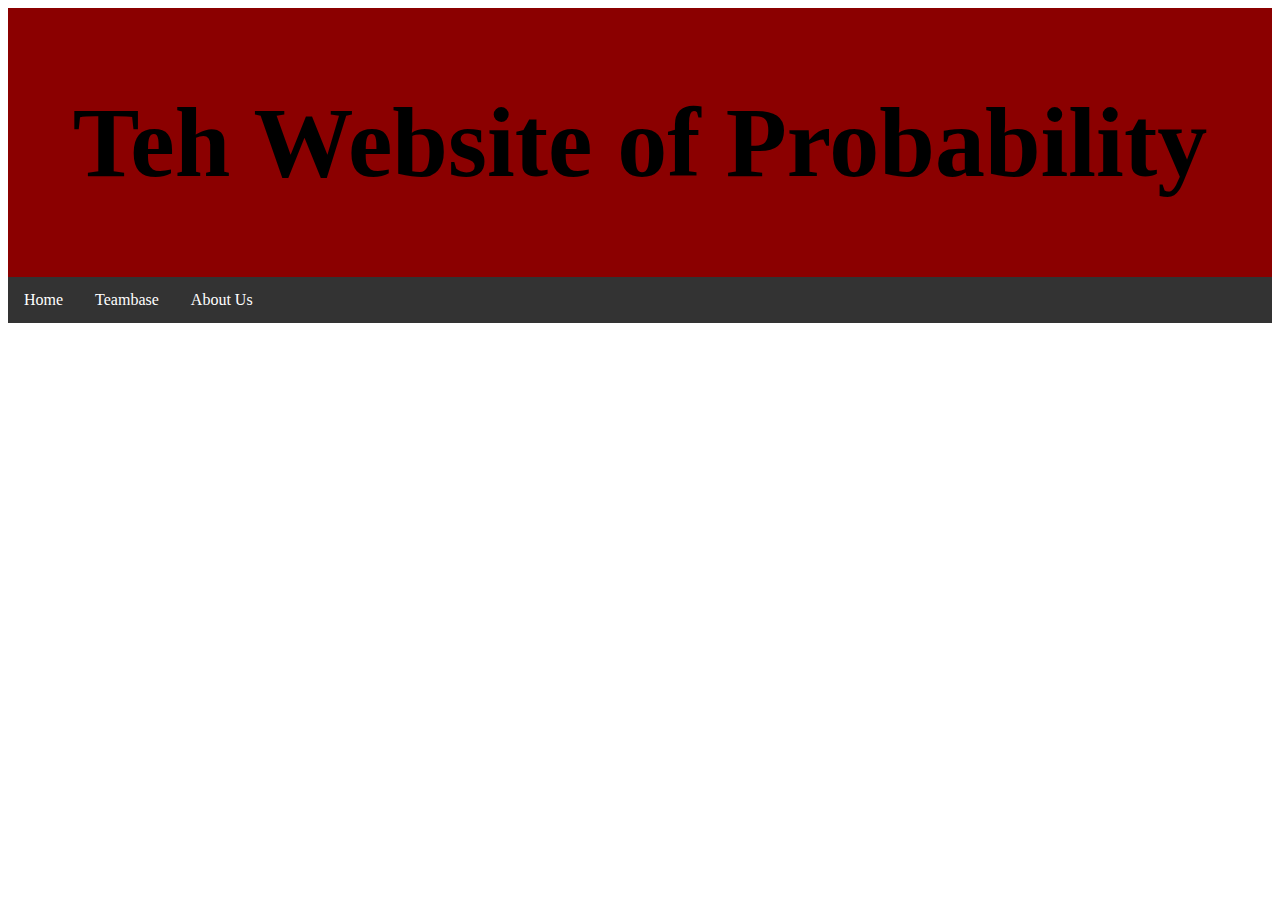
==== index.html @ c03b3f44 "Adding files" ====
<!DOCTYPE html>
<html lang="en">

<head>
    <meta charset="UTF-8">
    <meta http-equiv="X-UA-Compatible" content="IE=edge">
    <meta name="viewport" content="width=device-width, initial-scale=1.0">
    <title>Probability</title>
    <link rel="stylesheet" href="style.css">
</head>

<body>
    <div id="header">
        <h1 style="font-size:100px; text-align: center;">Teh Website of Probability</h1>
    </div>
    <ul>
        <li><a href="#home">Home</a></li>
        <li><a href="#news">Teambase</a></li>
        <li class="dropdown">
            <a href="javascript:void(0)" class="dropbtn">About Us</a>
            <div class="dropdown-content">
                <a href="#">Who we are</a>
                <a href="#">Why we are</a>
                <a href="#">When we are</a>
            </div>
        </li>
    </ul>

    <br><br><br>

    
</body>

</html>
---- style.css ----
ul {
    list-style-type: none;
    margin: 0;
    padding: 0;
    overflow: hidden;
    background-color: #333;
  }
  
  li {
    float: left;
  }
  
  li a, .dropbtn {
    display: inline-block;
    color: white;
    text-align: center;
    padding: 14px 16px;
    text-decoration: none;
  }
  
  li a:hover, .dropdown:hover .dropbtn {
    background-color: red;
  }
  
  li.dropdown {
    display: inline-block;
  }
  
  .dropdown-content {
    display: none;
    position: absolute;
    background-color: #f9f9f9;
    min-width: 160px;
    box-shadow: 0px 8px 16px 0px rgba(0,0,0,0.2);
    z-index: 1;
  }
  
  .dropdown-content a {
    color: black;
    padding: 12px 16px;
    text-decoration: none;
    display: block;
    text-align: left;
  }
  
  .dropdown-content a:hover {background-color: #f1f1f1;}
  
  .dropdown:hover .dropdown-content {
    display: block;
  }



  #header{
    background-color:darkred;
    padding-top: 10px;
    padding-bottom: 10px;
  }
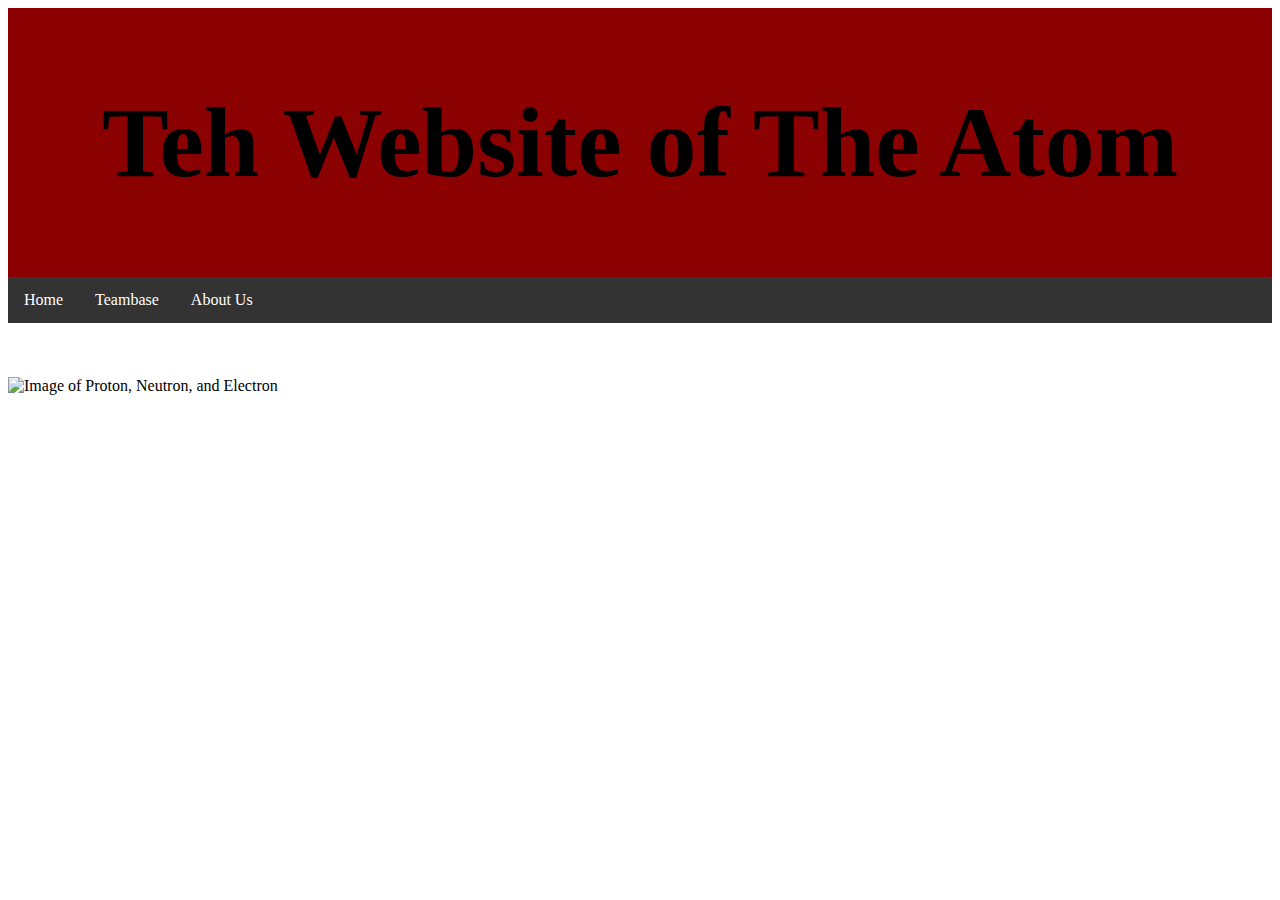
==== commit 5db1fecf: "added image to the home page" ====
--- a/index.html
+++ b/index.html
@@ -7,14 +7,15 @@
     <meta name="viewport" content="width=device-width, initial-scale=1.0">
     <title>Probability</title>
     <link rel="stylesheet" href="style.css">
+    <link rel="stylesheet" href="navbar.css">
 </head>
 
 <body>
     <div id="header">
-        <h1 style="font-size:100px; text-align: center;">Teh Website of Probability</h1>
+        <h1 style="font-size:100px; text-align: center;">Teh Website of The Atom</h1>
     </div>
     <ul>
-        <li><a href="#home">Home</a></li>
+        <li><a href="https://probability709.github.io">Home</a></li>
         <li><a href="#news">Teambase</a></li>
         <li class="dropdown">
             <a href="javascript:void(0)" class="dropbtn">About Us</a>
@@ -27,8 +28,10 @@
     </ul>
 
     <br><br><br>
+    <div id="content">
+        <img src="https://i.ytimg.com/vi/xzxCwYXz250/maxresdefault.jpg" alt="Image of Proton, Neutron, and Electron">
+    </div>
 
-    
 </body>
 
 </html>--- a/style.css
+++ b/style.css
@@ -1,55 +1,3 @@
-ul {
-    list-style-type: none;
-    margin: 0;
-    padding: 0;
-    overflow: hidden;
-    background-color: #333;
-  }
-  
-  li {
-    float: left;
-  }
-  
-  li a, .dropbtn {
-    display: inline-block;
-    color: white;
-    text-align: center;
-    padding: 14px 16px;
-    text-decoration: none;
-  }
-  
-  li a:hover, .dropdown:hover .dropbtn {
-    background-color: red;
-  }
-  
-  li.dropdown {
-    display: inline-block;
-  }
-  
-  .dropdown-content {
-    display: none;
-    position: absolute;
-    background-color: #f9f9f9;
-    min-width: 160px;
-    box-shadow: 0px 8px 16px 0px rgba(0,0,0,0.2);
-    z-index: 1;
-  }
-  
-  .dropdown-content a {
-    color: black;
-    padding: 12px 16px;
-    text-decoration: none;
-    display: block;
-    text-align: left;
-  }
-  
-  .dropdown-content a:hover {background-color: #f1f1f1;}
-  
-  .dropdown:hover .dropdown-content {
-    display: block;
-  }
-
-
 
   #header{
     background-color:darkred;
--- a/navbar.css
+++ b/navbar.css
@@ -0,0 +1,51 @@
+ul {
+    list-style-type: none;
+    margin: 0;
+    padding: 0;
+    overflow: hidden;
+    background-color: #333;
+  }
+  
+  li {
+    float: left;
+  }
+  
+  li a, .dropbtn {
+    display: inline-block;
+    color: white;
+    text-align: center;
+    padding: 14px 16px;
+    text-decoration: none;
+  }
+  
+  li a:hover, .dropdown:hover .dropbtn {
+    background-color: red;
+  }
+  
+  li.dropdown {
+    display: inline-block;
+  }
+  
+  .dropdown-content {
+    display: none;
+    position: absolute;
+    background-color: #f9f9f9;
+    min-width: 160px;
+    box-shadow: 0px 8px 16px 0px rgba(0,0,0,0.2);
+    z-index: 1;
+  }
+  
+  .dropdown-content a {
+    color: black;
+    padding: 12px 16px;
+    text-decoration: none;
+    display: block;
+    text-align: left;
+  }
+  
+  .dropdown-content a:hover {background-color: #f1f1f1;}
+  
+  .dropdown:hover .dropdown-content {
+    display: block;
+  }
+
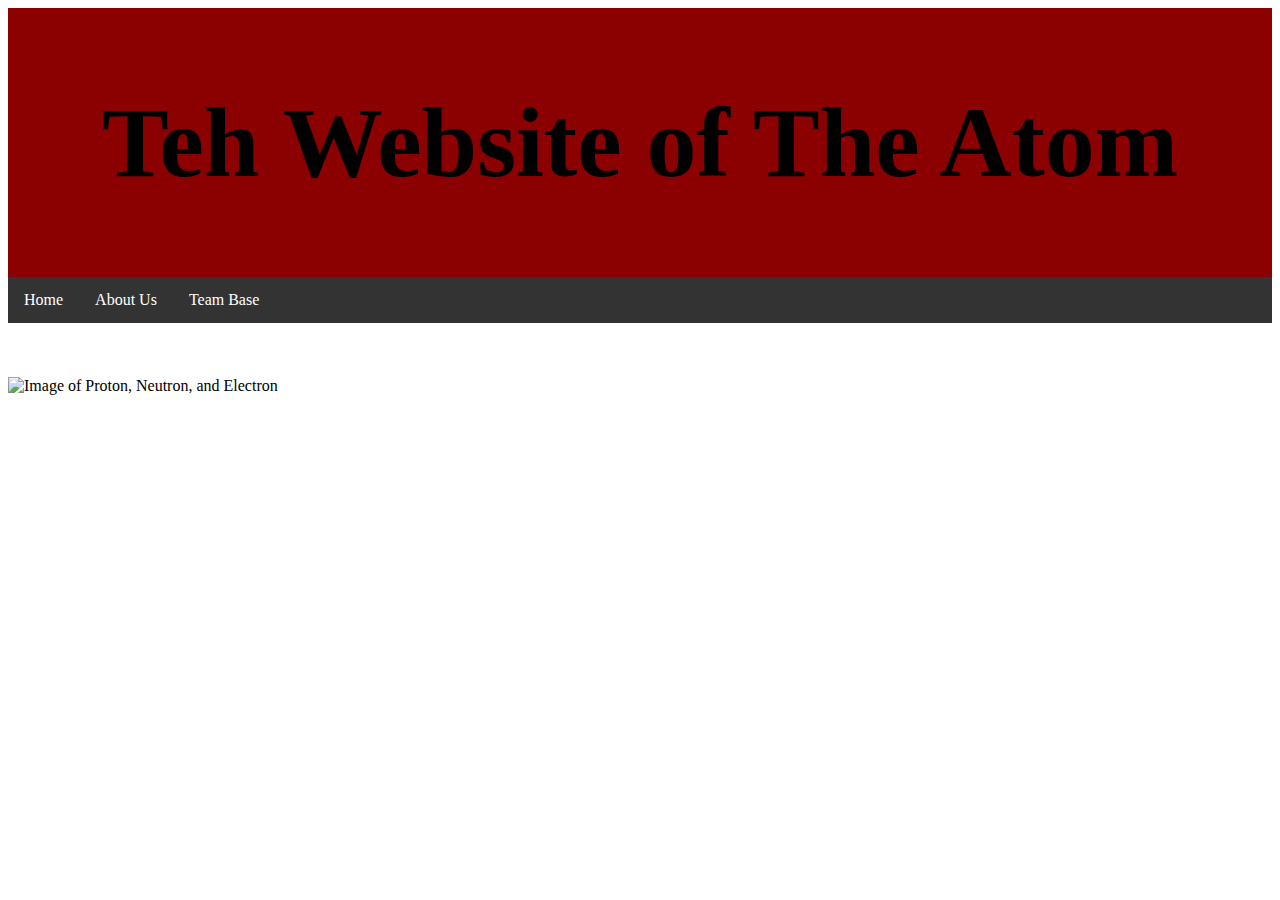
==== commit 62f44fbb: "Changed order of nav buttons" ====
--- a/index.html
+++ b/index.html
@@ -16,7 +16,6 @@
     </div>
     <ul>
         <li><a href="https://probability709.github.io">Home</a></li>
-        <li><a href="#news">Teambase</a></li>
         <li class="dropdown">
             <a href="javascript:void(0)" class="dropbtn">About Us</a>
             <div class="dropdown-content">
@@ -25,6 +24,8 @@
                 <a href="#">When we are</a>
             </div>
         </li>
+        <li><a href="#news">Team Base</a></li>
+
     </ul>
 
     <br><br><br>
